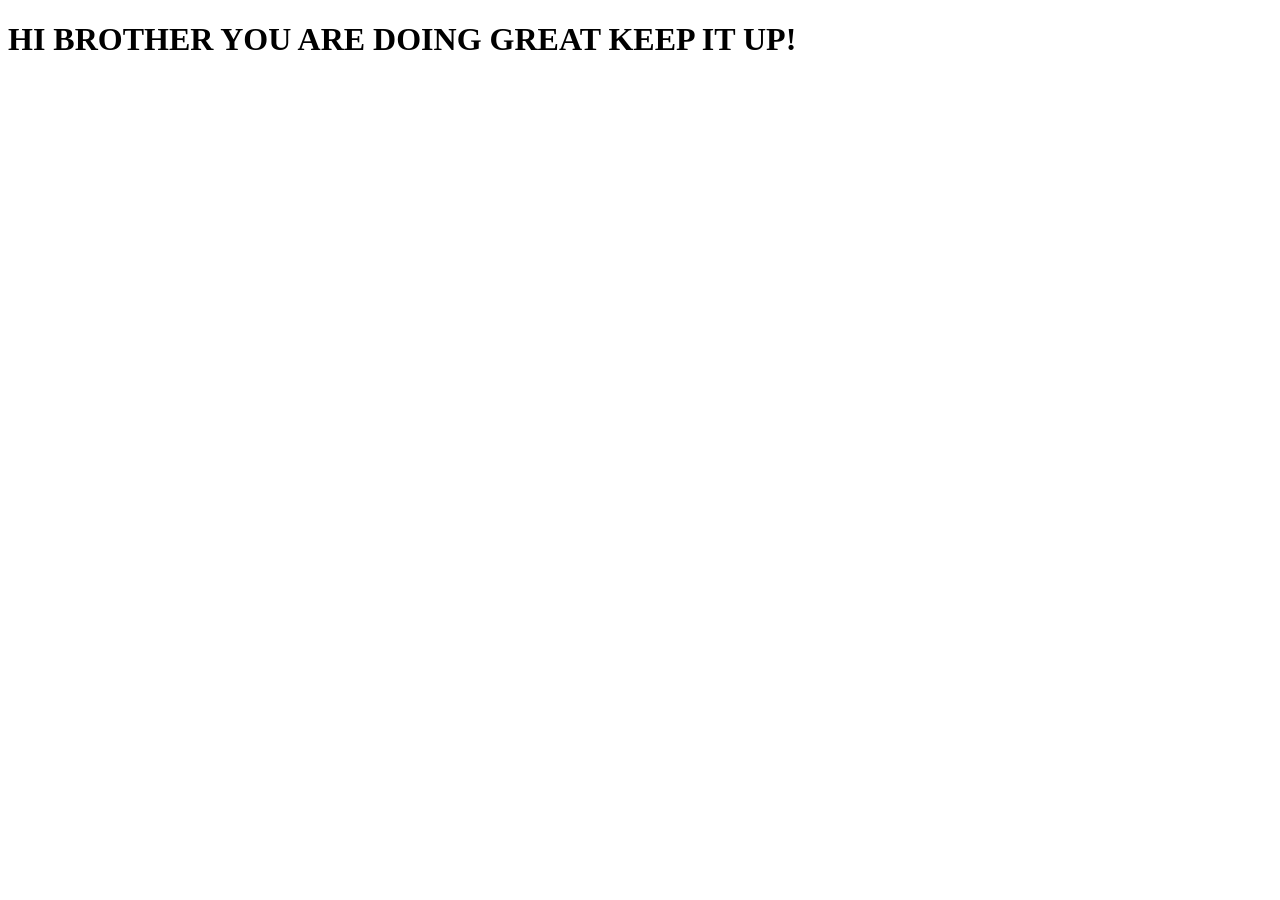
==== PracticeDay1/index.html @ 2b91e8f2 "javascript practices and promises" ====
<!DOCTYPE html>
<html lang="en">
<head>
    <meta charset="UTF-8">
    <meta name="viewport" content="width=device-width, initial-scale=1.0">
    <title>Document</title>
</head>
<body>
    <h1>HI BROTHER YOU ARE DOING GREAT KEEP IT UP!</h1>
    <script src="Storeprintvar.js"></script>
    <script src="Mathsoper.js"></script>
</body>
</html>
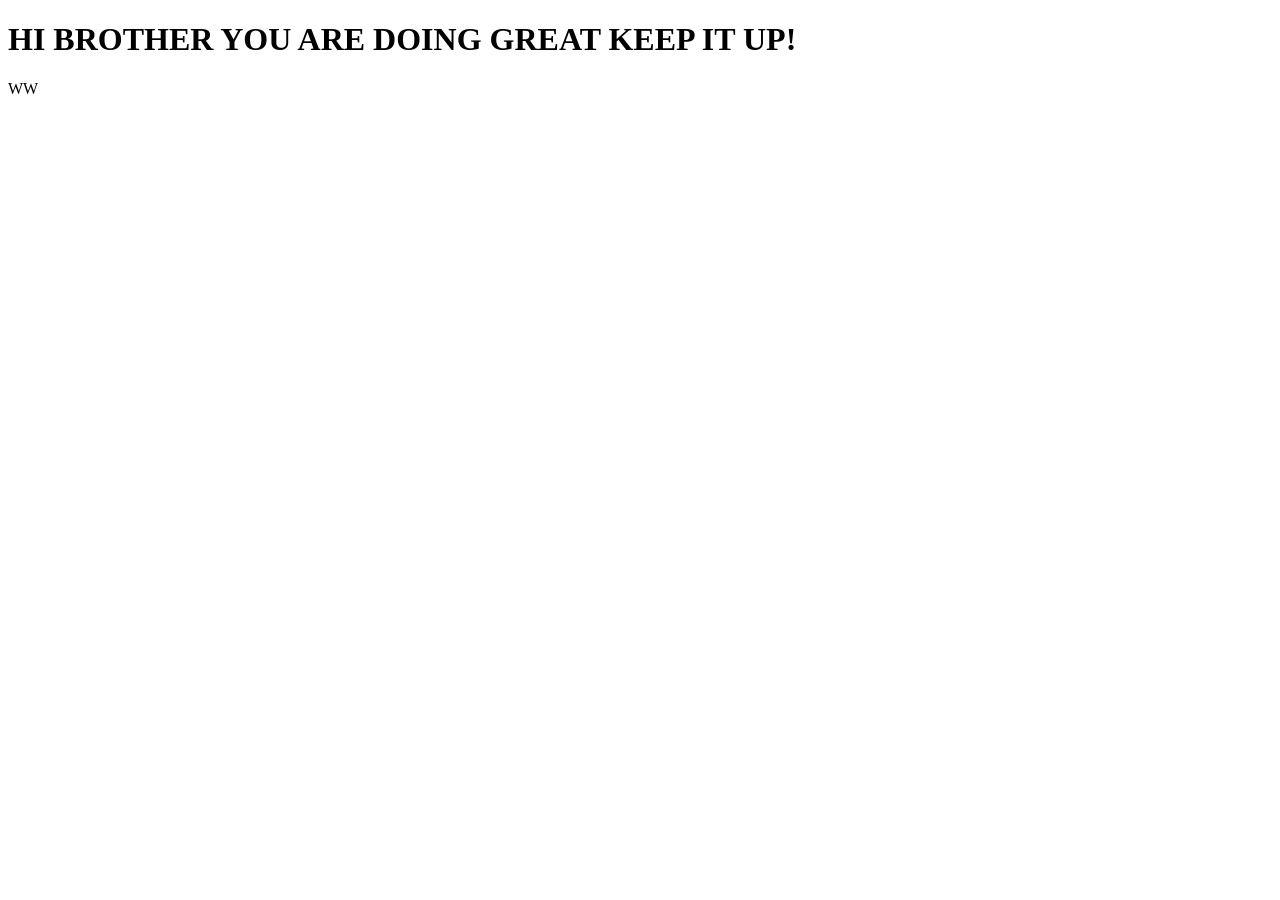
==== commit abf4a6af: "#practiceday2" ====
--- a/PracticeDay1/index.html
+++ b/PracticeDay1/index.html
@@ -7,7 +7,9 @@
 </head>
 <body>
     <h1>HI BROTHER YOU ARE DOING GREAT KEEP IT UP!</h1>
-    <script src="Storeprintvar.js"></script>
-    <script src="Mathsoper.js"></script>
+    <!-- <script src="Storeprintvar.js"></script>
+    <script src="Mathsoper.js"></script> -->
+    <!-- <script src="recAreaperi.js"></script> -->
+     <!-- <script src="largestnum.js"></script> -->
 </body>
-</html>+</html>WW
